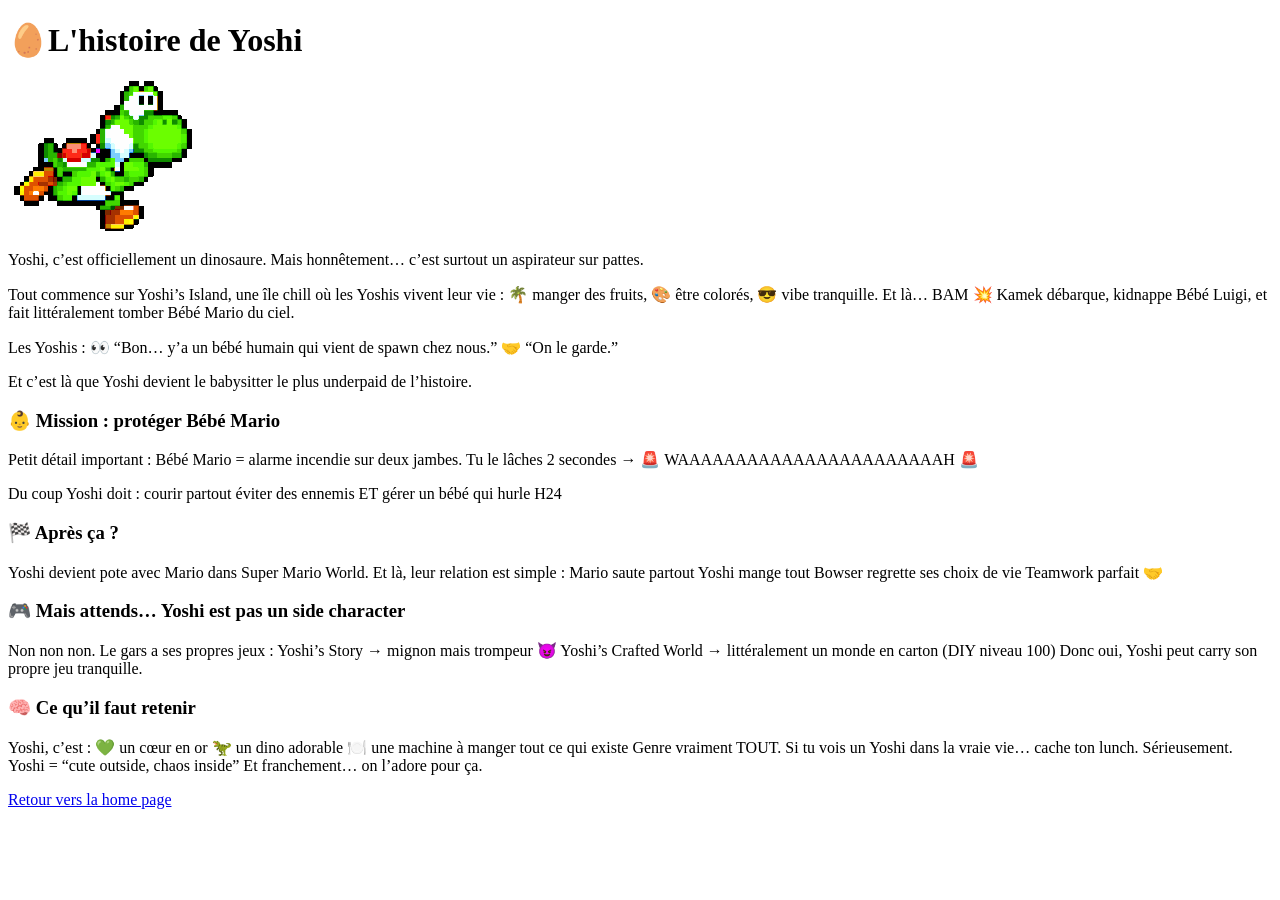
==== pages/histoire.html @ 17643709 "Add files via upload" ====
<!DOCTYPE html>
<html lang="en">
<head>
    <meta charset="UTF-8">
    <meta name="viewport" content="width=device-width, initial-scale=1.0">
    <title>Document</title>
</head>
<body>
    <div>
    <h1>🥚L'histoire de Yoshi</h1>
    <img src="../images/gif2.gif">
</div>
<div>  
    <p> Yoshi, c’est officiellement un dinosaure.
Mais honnêtement… c’est surtout un aspirateur sur pattes.
    </p>
    <p>Tout commence sur Yoshi’s Island, une île chill où les Yoshis vivent leur vie : 🌴 manger des fruits, 🎨 être colorés, 😎 vibe tranquille.
Et là… BAM 💥 Kamek débarque, kidnappe Bébé Luigi, et fait littéralement tomber Bébé Mario du ciel.</p>
<p>Les Yoshis :
👀 “Bon… y’a un bébé humain qui vient de spawn chez nous.”
🤝 “On le garde.”</p>
<p>Et c’est là que Yoshi devient le babysitter le plus underpaid de l’histoire.</p>
</div>


<h3>👶 Mission : protéger Bébé Mario</h3>
<div>
<p>Petit détail important :
Bébé Mario = alarme incendie sur deux jambes.

Tu le lâches 2 secondes →
🚨 WAAAAAAAAAAAAAAAAAAAAAAAH 🚨</p>
<p>Du coup Yoshi doit :

courir partout
éviter des ennemis
ET gérer un bébé qui hurle H24</p>
</div>

<h3>🏁 Après ça ?</h4>
<div>
    <p>Yoshi devient pote avec Mario dans Super Mario World.

Et là, leur relation est simple :

Mario saute partout
Yoshi mange tout
Bowser regrette ses choix de vie

Teamwork parfait 🤝</p>
</div>

<h3>🎮 Mais attends… Yoshi est pas un side character</h4>
<div>
    <p>Non non non.

Le gars a ses propres jeux :

Yoshi’s Story → mignon mais trompeur 😈
Yoshi’s Crafted World → littéralement un monde en carton (DIY niveau 100)

Donc oui, Yoshi peut carry son propre jeu tranquille.</p>
</div>

<h3>🧠 Ce qu’il faut retenir</h5>
<div>
<p>Yoshi, c’est :

💚 un cœur en or
🦖 un dino adorable
🍽️ une machine à manger tout ce qui existe

Genre vraiment TOUT.

Si tu vois un Yoshi dans la vraie vie…
cache ton lunch. Sérieusement.

Yoshi =
“cute outside, chaos inside”

Et franchement…
on l’adore pour ça.</p>

</div>


<div>
    <a href="../index.html">Retour vers la home page</a>
</div>

</body>
</html>
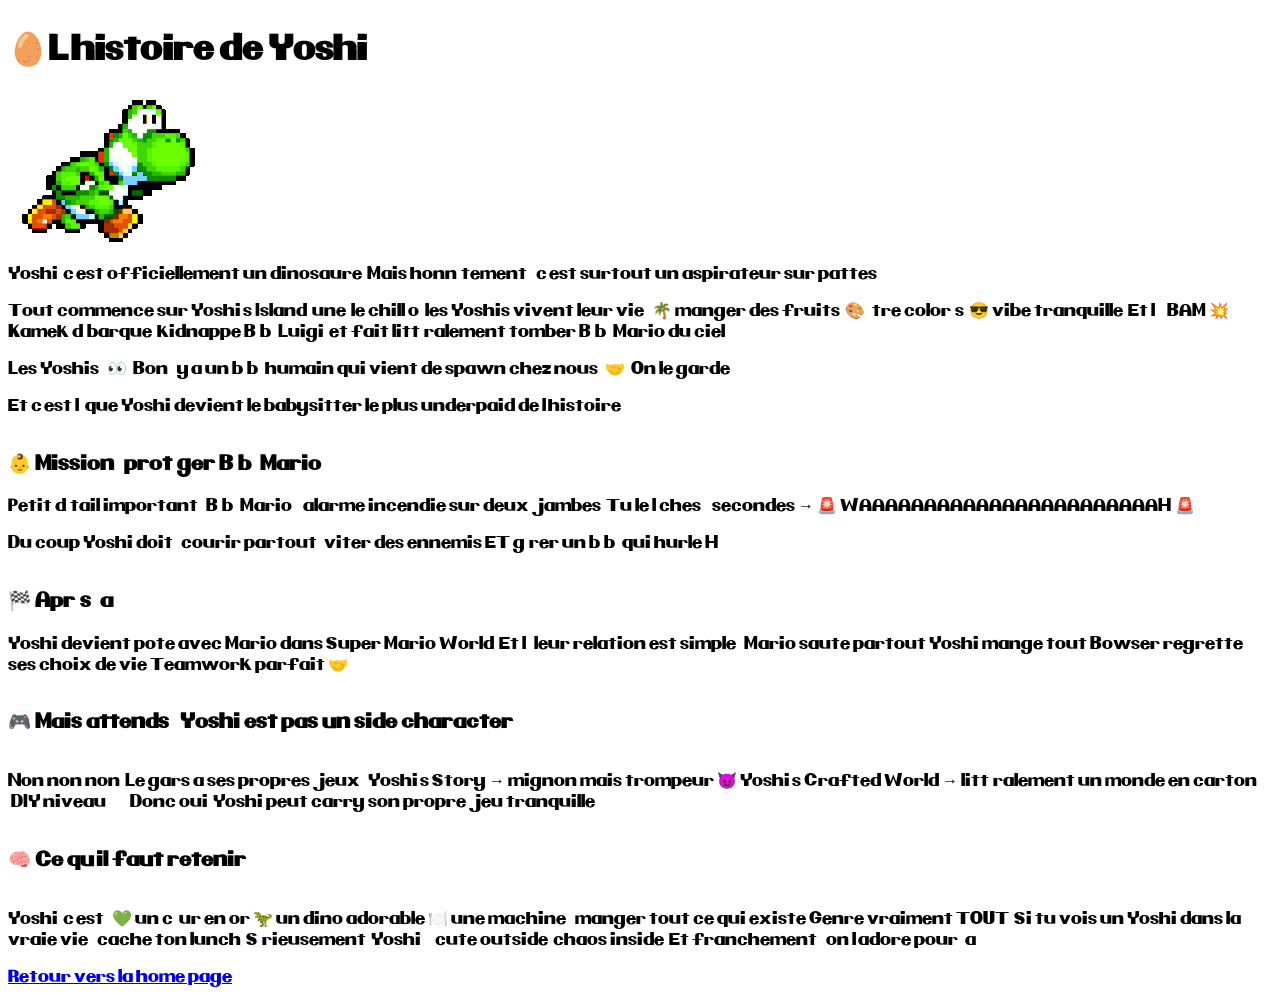
==== commit 20dfdf3e: "première version du site" ====
--- a/pages/histoire.html
+++ b/pages/histoire.html
@@ -1,92 +1,94 @@
-<!DOCTYPE html>
-<html lang="en">
-<head>
-    <meta charset="UTF-8">
-    <meta name="viewport" content="width=device-width, initial-scale=1.0">
-    <title>Document</title>
-</head>
-<body>
-    <div>
-    <h1>🥚L'histoire de Yoshi</h1>
-    <img src="../images/gif2.gif">
-</div>
-<div>  
-    <p> Yoshi, c’est officiellement un dinosaure.
-Mais honnêtement… c’est surtout un aspirateur sur pattes.
-    </p>
-    <p>Tout commence sur Yoshi’s Island, une île chill où les Yoshis vivent leur vie : 🌴 manger des fruits, 🎨 être colorés, 😎 vibe tranquille.
-Et là… BAM 💥 Kamek débarque, kidnappe Bébé Luigi, et fait littéralement tomber Bébé Mario du ciel.</p>
-<p>Les Yoshis :
-👀 “Bon… y’a un bébé humain qui vient de spawn chez nous.”
-🤝 “On le garde.”</p>
-<p>Et c’est là que Yoshi devient le babysitter le plus underpaid de l’histoire.</p>
-</div>
-
-
-<h3>👶 Mission : protéger Bébé Mario</h3>
-<div>
-<p>Petit détail important :
-Bébé Mario = alarme incendie sur deux jambes.
-
-Tu le lâches 2 secondes →
-🚨 WAAAAAAAAAAAAAAAAAAAAAAAH 🚨</p>
-<p>Du coup Yoshi doit :
-
-courir partout
-éviter des ennemis
-ET gérer un bébé qui hurle H24</p>
-</div>
-
-<h3>🏁 Après ça ?</h4>
-<div>
-    <p>Yoshi devient pote avec Mario dans Super Mario World.
-
-Et là, leur relation est simple :
-
-Mario saute partout
-Yoshi mange tout
-Bowser regrette ses choix de vie
-
-Teamwork parfait 🤝</p>
-</div>
-
-<h3>🎮 Mais attends… Yoshi est pas un side character</h4>
-<div>
-    <p>Non non non.
-
-Le gars a ses propres jeux :
-
-Yoshi’s Story → mignon mais trompeur 😈
-Yoshi’s Crafted World → littéralement un monde en carton (DIY niveau 100)
-
-Donc oui, Yoshi peut carry son propre jeu tranquille.</p>
-</div>
-
-<h3>🧠 Ce qu’il faut retenir</h5>
-<div>
-<p>Yoshi, c’est :
-
-💚 un cœur en or
-🦖 un dino adorable
-🍽️ une machine à manger tout ce qui existe
-
-Genre vraiment TOUT.
-
-Si tu vois un Yoshi dans la vraie vie…
-cache ton lunch. Sérieusement.
-
-Yoshi =
-“cute outside, chaos inside”
-
-Et franchement…
-on l’adore pour ça.</p>
-
-</div>
-
-
-<div>
-    <a href="../index.html">Retour vers la home page</a>
-</div>
-
-</body>
+<!DOCTYPE html>
+<html lang="en">
+<head>
+    <meta charset="UTF-8">
+    <meta name="viewport" content="width=device-width, initial-scale=1.0">
+    <title>L'histoire de yoshi</title>
+    <link rel="stylesheet" href="../style.css"/>
+</head>
+<body>
+    <div>
+    <h1>🥚L'histoire de Yoshi</h1>
+    <img src="../images/gif2.gif">
+</div>
+<div>  
+    <p> Yoshi, c’est officiellement un dinosaure.
+Mais honnêtement… c’est surtout un aspirateur sur pattes.
+    </p>
+    <p>Tout commence sur Yoshi’s Island, une île chill où les Yoshis vivent leur vie : 🌴 manger des fruits, 🎨 être colorés, 😎 vibe tranquille.
+Et là… BAM 💥 Kamek débarque, kidnappe Bébé Luigi, et fait littéralement tomber Bébé Mario du ciel.</p>
+<p>Les Yoshis :
+👀 “Bon… y’a un bébé humain qui vient de spawn chez nous.”
+🤝 “On le garde.”</p>
+<p>Et c’est là que Yoshi devient le babysitter le plus underpaid de l’histoire.</p>
+</div>
+
+<div>
+<h3>👶 Mission : protéger Bébé Mario</h3>
+
+<p>Petit détail important :
+Bébé Mario = alarme incendie sur deux jambes.
+
+Tu le lâches 2 secondes →
+🚨 WAAAAAAAAAAAAAAAAAAAAAAAH 🚨</p>
+<p>Du coup Yoshi doit :
+
+courir partout
+éviter des ennemis
+ET gérer un bébé qui hurle H24</p>
+</div>
+
+<div>
+<h3>🏁 Après ça ?</h4>
+
+    <p>Yoshi devient pote avec Mario dans Super Mario World.
+
+Et là, leur relation est simple :
+
+Mario saute partout
+Yoshi mange tout
+Bowser regrette ses choix de vie
+
+Teamwork parfait 🤝</p>
+</div>
+
+<h3>🎮 Mais attends… Yoshi est pas un side character</h4>
+<div>
+    <p>Non non non.
+
+Le gars a ses propres jeux :
+
+Yoshi’s Story → mignon mais trompeur 😈
+Yoshi’s Crafted World → littéralement un monde en carton (DIY niveau 100)
+
+Donc oui, Yoshi peut carry son propre jeu tranquille.</p>
+</div>
+
+<h3>🧠 Ce qu’il faut retenir</h5>
+<div>
+<p>Yoshi, c’est :
+
+💚 un cœur en or
+🦖 un dino adorable
+🍽️ une machine à manger tout ce qui existe
+
+Genre vraiment TOUT.
+
+Si tu vois un Yoshi dans la vraie vie…
+cache ton lunch. Sérieusement.
+
+Yoshi =
+“cute outside, chaos inside”
+
+Et franchement…
+on l’adore pour ça.</p>
+
+</div>
+
+
+<div>
+    <a href="../index.html">Retour vers la home page</a>
+</div>
+
+</body>
 </html>
--- a/style.css
+++ b/style.css
@@ -0,0 +1,63 @@
+@font-face {
+    font-family:'Nintendo';
+    src: url(./Fonts/Pretendo.ttf) format('truetype');
+}
+
+body{
+    display: flex;
+    flex-direction: column;
+    font-family: Nintendo;
+  
+}
+
+.header{
+    height: 100 vh;
+    display: flex;
+    justify-content: space-between;
+    padding: 1rem;
+    align-items: center;
+    color: darkgreen;
+
+
+}
+
+
+.milieu{
+    display: flex;
+    flex-direction: row;
+    justify-content:space-between;
+    color: green;
+    
+}
+
+.mid_d{
+    display: flex;
+    flex-direction: column;
+}
+
+.mid_g{
+    
+    display: flex;
+    flex-direction: column;
+}
+
+button{
+    background-color: yellowgreen;
+    font-family: 'Nintendo';
+    color: darkgreen;
+    height: 30px;
+    width: 80px;
+    padding: 10px;
+    border: 2px solid darkgreen;
+    margin: 3px;
+}
+
+.gif1{
+    height: 200px;
+    width: 200px;
+}
+
+.image4{
+   height: 400px;
+   width: 400px;
+}
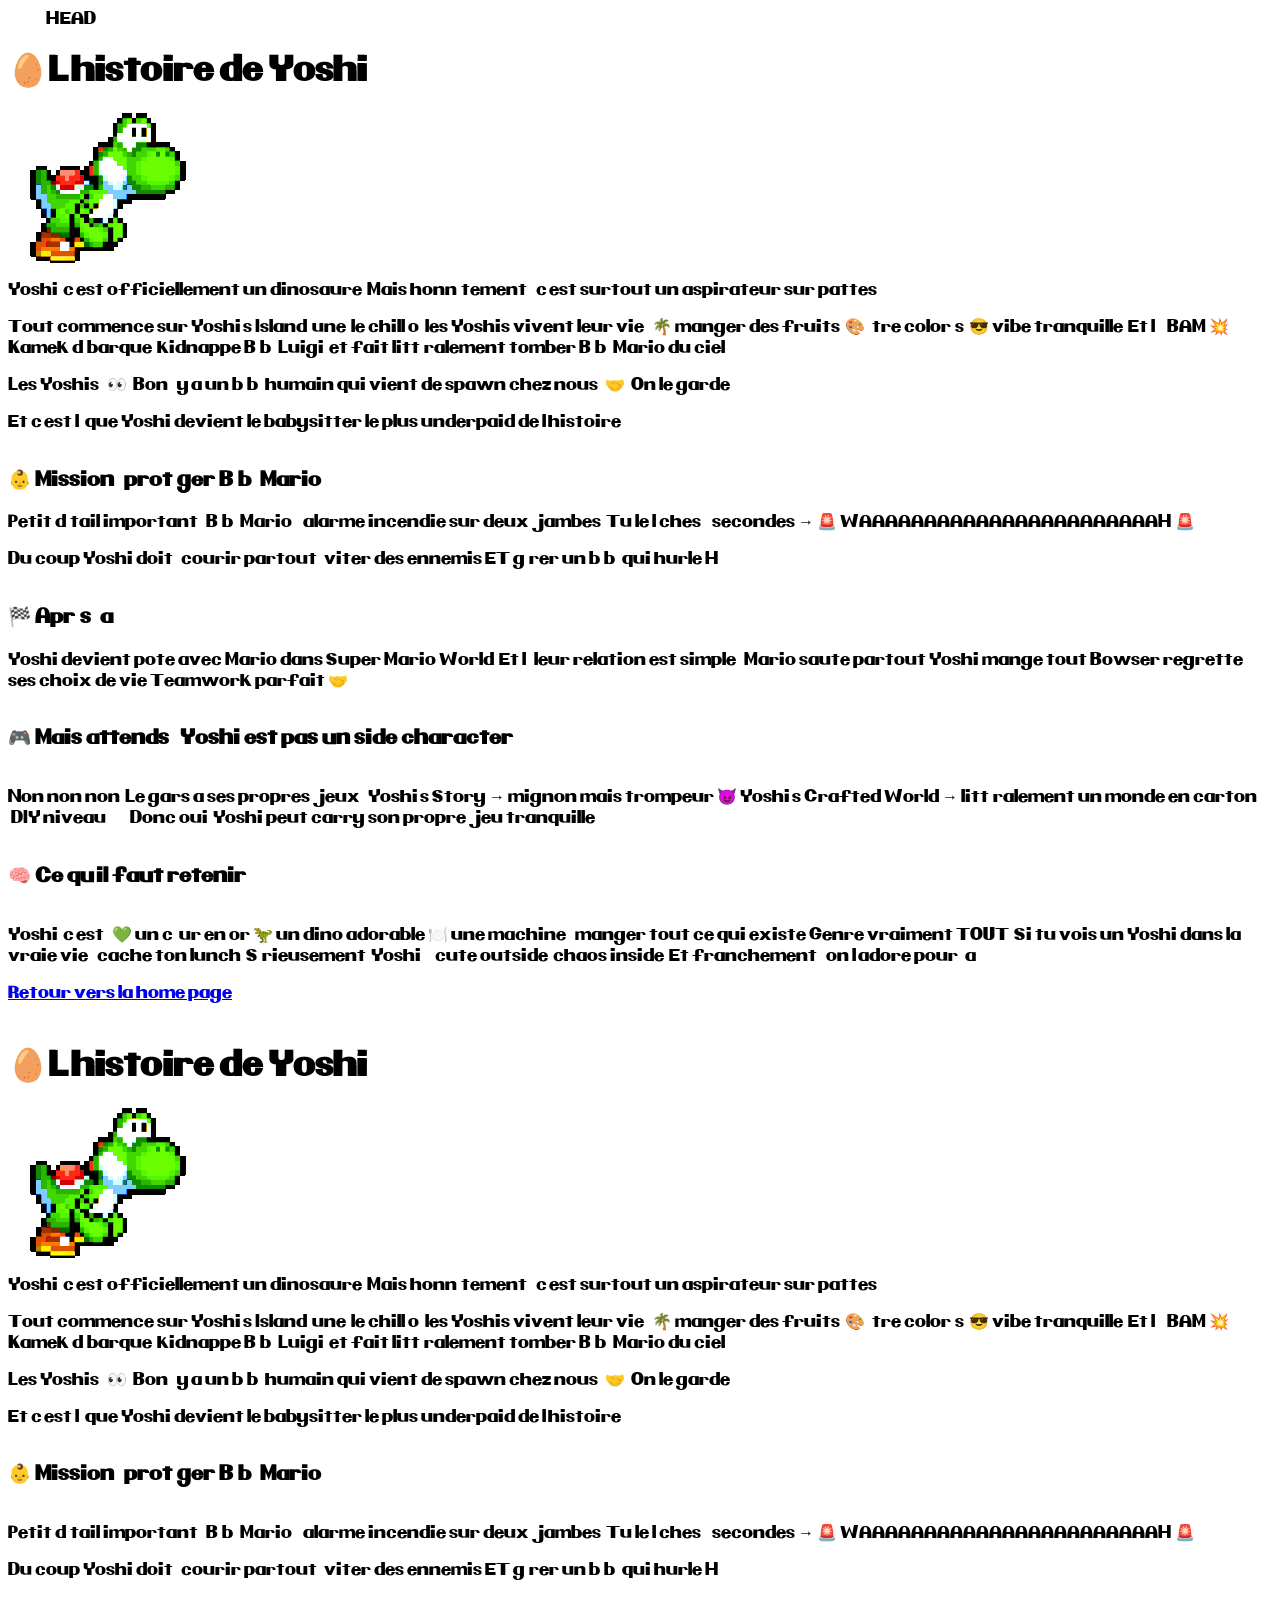
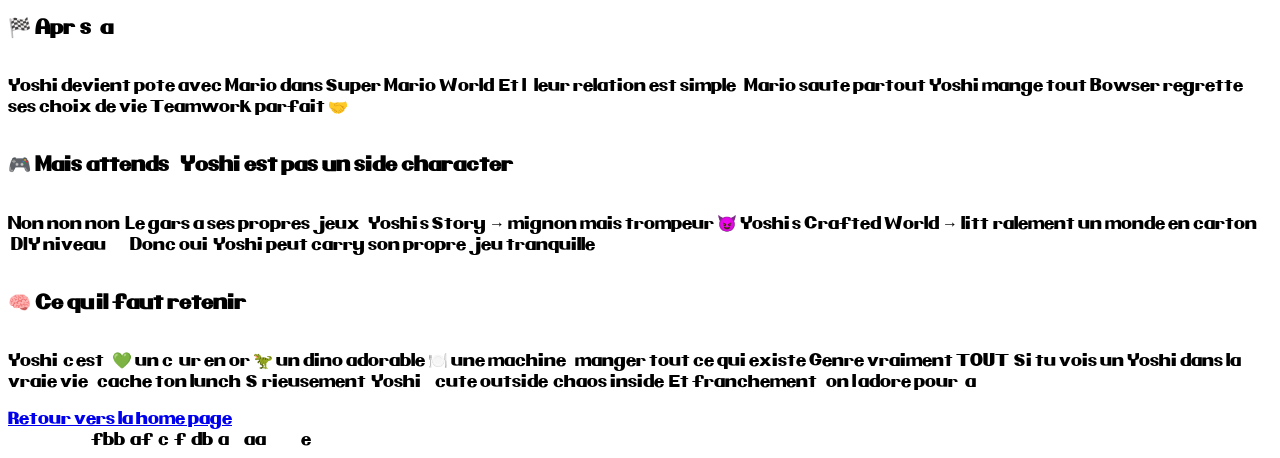
==== commit 28671367: "résolution des conflits" ====
--- a/pages/histoire.html
+++ b/pages/histoire.html
@@ -1,3 +1,4 @@
+<<<<<<< HEAD
 <!DOCTYPE html>
 <html lang="en">
 <head>
@@ -91,4 +92,97 @@
 </div>
 
 </body>
+=======
+<!DOCTYPE html>
+<html lang="en">
+<head>
+    <meta charset="UTF-8">
+    <meta name="viewport" content="width=device-width, initial-scale=1.0">
+    <title>Document</title>
+</head>
+<body>
+    <div>
+    <h1>🥚L'histoire de Yoshi</h1>
+    <img src="../images/gif2.gif">
+</div>
+<div>  
+    <p> Yoshi, c’est officiellement un dinosaure.
+Mais honnêtement… c’est surtout un aspirateur sur pattes.
+    </p>
+    <p>Tout commence sur Yoshi’s Island, une île chill où les Yoshis vivent leur vie : 🌴 manger des fruits, 🎨 être colorés, 😎 vibe tranquille.
+Et là… BAM 💥 Kamek débarque, kidnappe Bébé Luigi, et fait littéralement tomber Bébé Mario du ciel.</p>
+<p>Les Yoshis :
+👀 “Bon… y’a un bébé humain qui vient de spawn chez nous.”
+🤝 “On le garde.”</p>
+<p>Et c’est là que Yoshi devient le babysitter le plus underpaid de l’histoire.</p>
+</div>
+
+
+<h3>👶 Mission : protéger Bébé Mario</h3>
+<div>
+<p>Petit détail important :
+Bébé Mario = alarme incendie sur deux jambes.
+
+Tu le lâches 2 secondes →
+🚨 WAAAAAAAAAAAAAAAAAAAAAAAH 🚨</p>
+<p>Du coup Yoshi doit :
+
+courir partout
+éviter des ennemis
+ET gérer un bébé qui hurle H24</p>
+</div>
+
+<h3>🏁 Après ça ?</h4>
+<div>
+    <p>Yoshi devient pote avec Mario dans Super Mario World.
+
+Et là, leur relation est simple :
+
+Mario saute partout
+Yoshi mange tout
+Bowser regrette ses choix de vie
+
+Teamwork parfait 🤝</p>
+</div>
+
+<h3>🎮 Mais attends… Yoshi est pas un side character</h4>
+<div>
+    <p>Non non non.
+
+Le gars a ses propres jeux :
+
+Yoshi’s Story → mignon mais trompeur 😈
+Yoshi’s Crafted World → littéralement un monde en carton (DIY niveau 100)
+
+Donc oui, Yoshi peut carry son propre jeu tranquille.</p>
+</div>
+
+<h3>🧠 Ce qu’il faut retenir</h5>
+<div>
+<p>Yoshi, c’est :
+
+💚 un cœur en or
+🦖 un dino adorable
+🍽️ une machine à manger tout ce qui existe
+
+Genre vraiment TOUT.
+
+Si tu vois un Yoshi dans la vraie vie…
+cache ton lunch. Sérieusement.
+
+Yoshi =
+“cute outside, chaos inside”
+
+Et franchement…
+on l’adore pour ça.</p>
+
+</div>
+
+
+<div>
+    <a href="../index.html">Retour vers la home page</a>
+</div>
+
+</body>
+>>>>>>> 176437090fbb4af5c5f5db7a252aa9493839e984
 </html>
